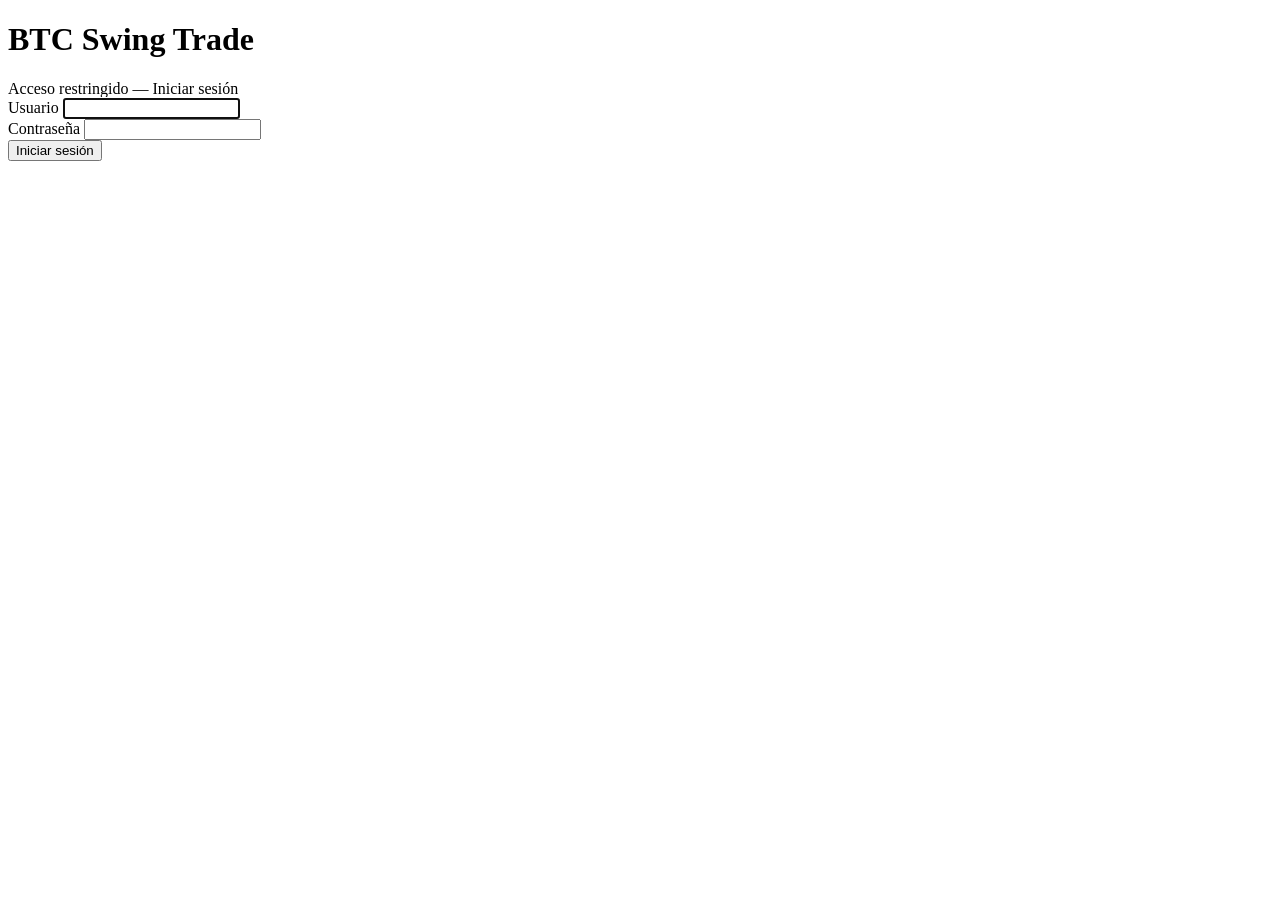
==== app/static/login.html @ 9e9c4668 "feat(f0): importar núcleo Python y frontend V4 saneado (parte 1)" ====
<!DOCTYPE html>
<html lang="es">
<head>
  <meta charset="UTF-8">
  <meta name="viewport" content="width=device-width, initial-scale=1.0">
  <title>BTC Swing Trade — Iniciar sesión</title>
  <link rel="stylesheet" href="/static/styles.css">
</head>
<body>
  <div class="login-wrapper">
    <div class="login-card">
      <h1 class="login-title">BTC Swing Trade</h1>
      <div class="login-subtitle">Acceso restringido — Iniciar sesión</div>

      <div id="errorBanner" class="alert-banner alert-error hidden" role="alert"></div>
      <div id="infoBanner" class="alert-banner alert-info hidden" role="status"></div>

      <form id="loginForm" novalidate>
        <div class="form-group">
          <label for="username">Usuario</label>
          <input
            type="text"
            id="username"
            name="username"
            class="form-control"
            autocomplete="username"
            required
            autofocus
          >
        </div>

        <div class="form-group">
          <label for="password">Contraseña</label>
          <input
            type="password"
            id="password"
            name="password"
            class="form-control"
            autocomplete="current-password"
            required
          >
        </div>

        <button type="submit" id="submitBtn" class="btn-submit">Iniciar sesión</button>
      </form>
    </div>
  </div>

  <script src="/static/login.js"></script>
</body>
</html>
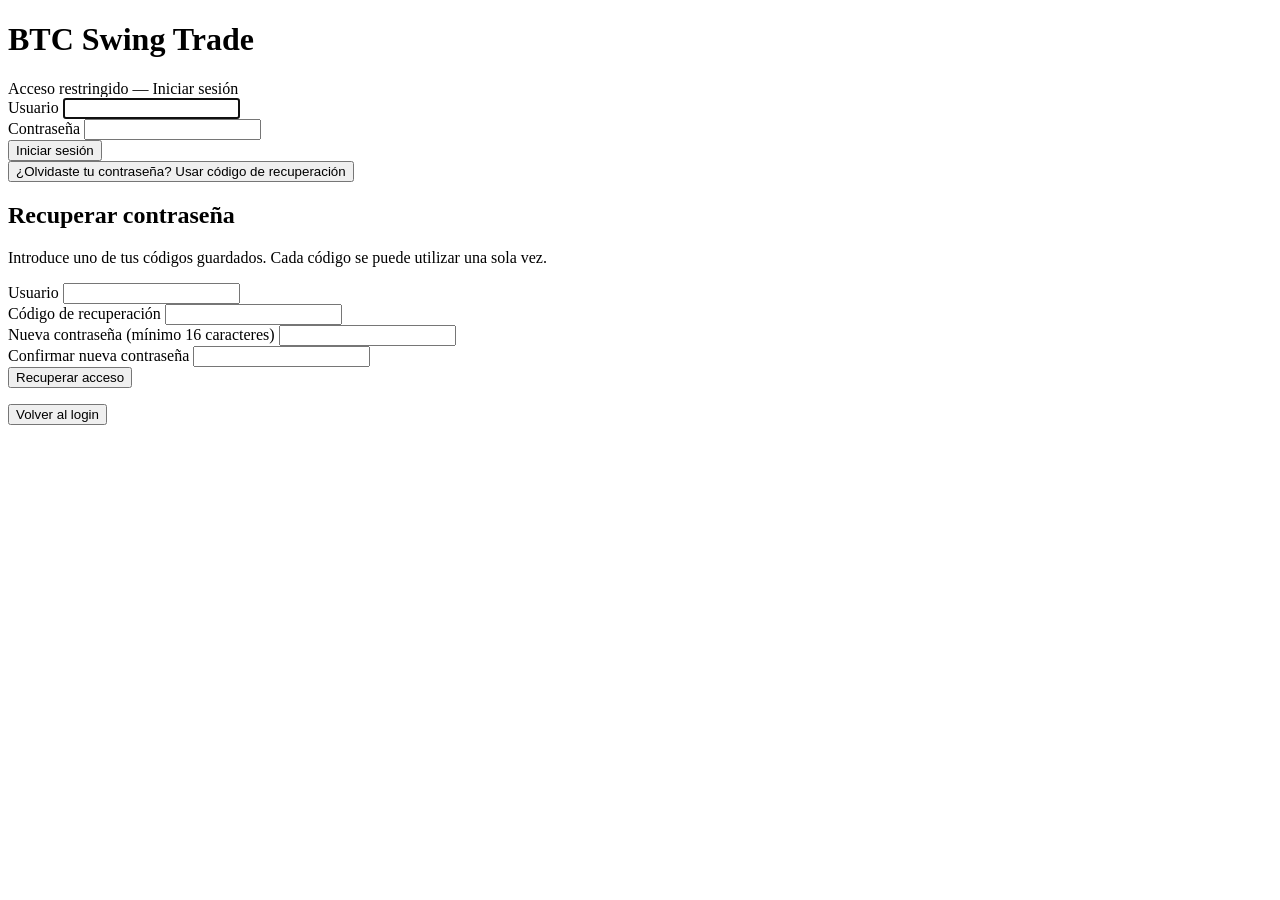
==== commit aafab1f5: "feat(ui): generación una vez en Ajustes y recuperación desde login" ====
--- a/app/static/login.html
+++ b/app/static/login.html
@@ -43,6 +43,22 @@
 
         <button type="submit" id="submitBtn" class="btn-submit">Iniciar sesión</button>
       </form>
+      <button type="button" class="recover-link" id="showRecovery">¿Olvidaste tu contraseña? Usar código de recuperación</button>
+      <form id="recoveryForm" class="hidden" autocomplete="off">
+        <h2>Recuperar contraseña</h2>
+        <p class="maintenance-description">Introduce uno de tus códigos guardados. Cada código se puede utilizar una sola vez.</p>
+        <div class="form-group"><label for="recoveryUsername">Usuario</label>
+          <input id="recoveryUsername" type="text" autocomplete="username" class="form-control" required maxlength="64"></div>
+        <div class="form-group"><label for="recoveryCode">Código de recuperación</label>
+          <input id="recoveryCode" type="text" class="form-control" required maxlength="64" autocapitalize="off" spellcheck="false"></div>
+        <div class="form-group"><label for="recoveryNewPassword">Nueva contraseña (mínimo 16 caracteres)</label>
+          <input id="recoveryNewPassword" type="password" autocomplete="new-password" class="form-control" required minlength="16" maxlength="256"></div>
+        <div class="form-group"><label for="recoveryConfirmPassword">Confirmar nueva contraseña</label>
+          <input id="recoveryConfirmPassword" type="password" autocomplete="new-password" class="form-control" required minlength="16" maxlength="256"></div>
+        <button id="recoverySubmit" class="btn-submit" type="submit">Recuperar acceso</button>
+        <p id="recoveryFeedback" class="form-feedback" aria-live="polite"></p>
+        <button type="button" class="recover-link" id="hideRecovery">Volver al login</button>
+      </form>
     </div>
   </div>
 
